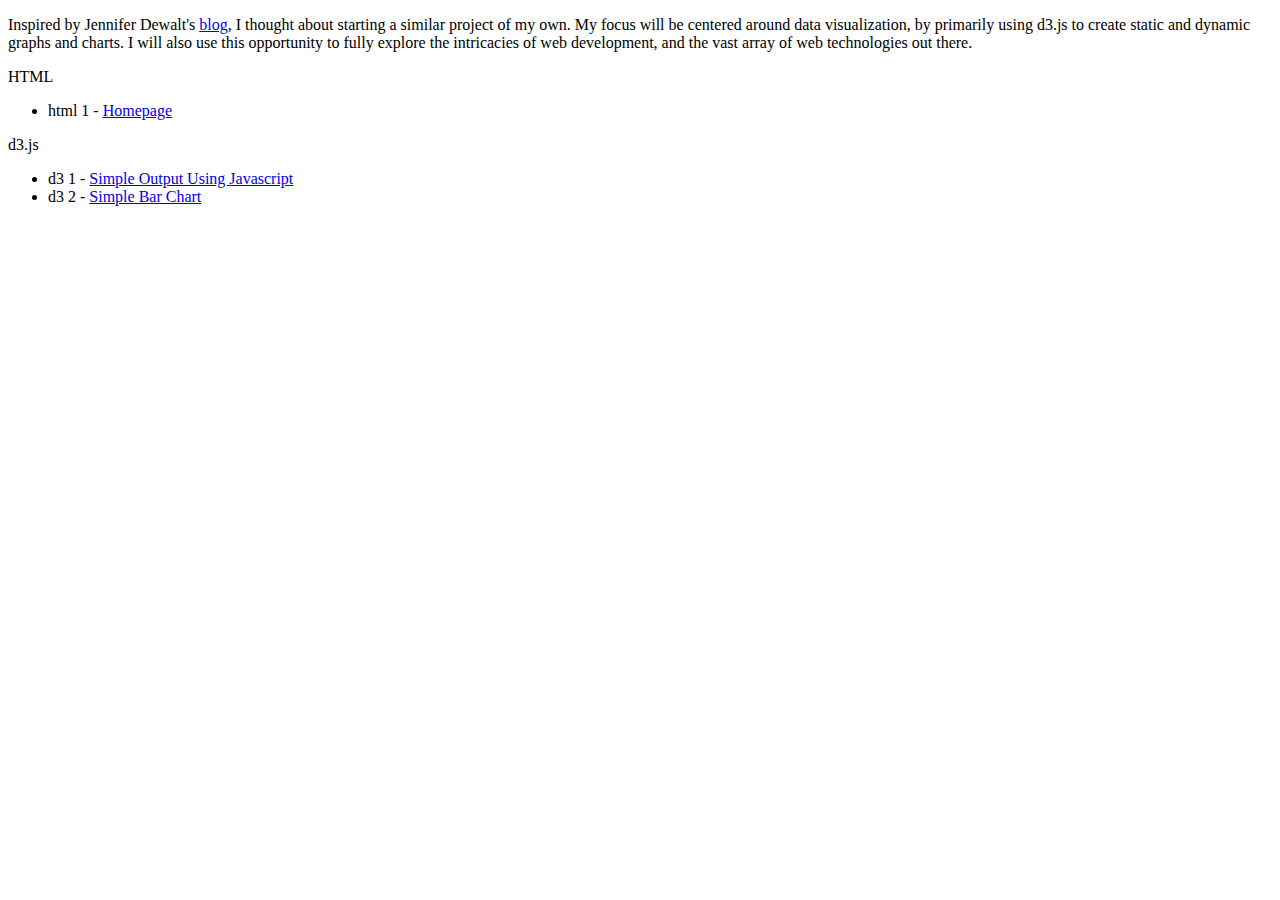
==== index.html @ f6549a96 "Update index.html" ====
<!DOCTYPE html>
<html lang='en'>
<head>
	<meta charset='utf-8'/>
	<link rel='stylesheet' href='css/index.css'/>
	<title>projects::home</title>
</head>
<body>
	<div id='site-wrapper'>
		<div id='content-section'>
			<div id='intro'>
			<p>Inspired by Jennifer Dewalt's <a href="http://jenniferdewalt.com/">blog</a>, I thought about starting a similar project of my own. My focus will be centered around data visualization, by primarily using d3.js to create static and dynamic graphs and charts. I will also use this opportunity to fully explore the intricacies of web development, and the vast array of web technologies out there.
			</p>
			</div>
			<div id='ex-section'>
				<div class='subhead'>HTML</div>
				<ul>
					<li>html 1 - <a href="index.html">Homepage</a></li>
				</ul>
				<div class='subhead'>d3.js</div>
				<ul>
					<li>d3 1 - <a href="d3_1.html">Simple Output Using Javascript</a></li>
					<li>d3 2 - <a href="d3_2.html">Simple Bar Chart</a></li>
				</ul>
			</div>
		</div>
</body>
</html>
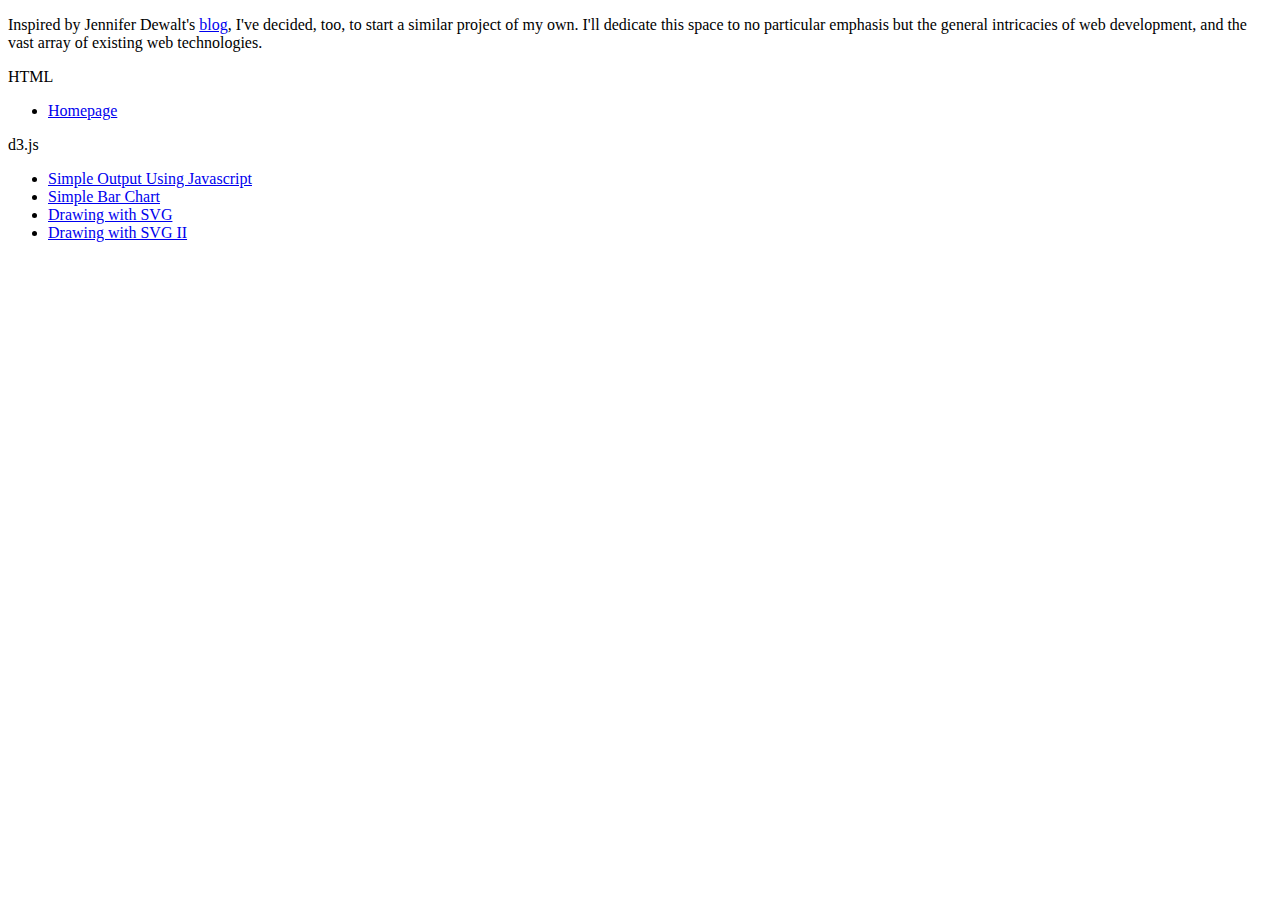
==== commit f5b3c74a: "add svg II" ====
--- a/index.html
+++ b/index.html
@@ -3,24 +3,25 @@
 <head>
 	<meta charset='utf-8'/>
 	<link rel='stylesheet' href='css/index.css'/>
-	<title>projects::home</title>
+	<title>practice mode - LIVE!</title>
 </head>
 <body>
 	<div id='site-wrapper'>
 		<div id='content-section'>
 			<div id='intro'>
-			<p>Inspired by Jennifer Dewalt's <a href="http://jenniferdewalt.com/">blog</a>, I thought about starting a similar project of my own. My focus will be centered around data visualization, by primarily using d3.js to create static and dynamic graphs and charts. I will also use this opportunity to fully explore the intricacies of web development, and the vast array of web technologies out there.
-			</p>
+			<p>Inspired by Jennifer Dewalt's <a href="http://jenniferdewalt.com/">blog</a>, I've decided, too, to start a similar project of my own. I'll dedicate this space to no particular emphasis but the general intricacies of web development, and the vast array of existing web technologies. <!--It's worthy of note, however, that I had virtually no programming experience when I entered 2013. I was just short of turning 29. For the next several months I began to self-study <a href="http://www.python.org/">Python</a>. After finally equipped with the basic knowledge of programming, I'm finally ready to take the next step and push everything live, while I continue to learn, think, and create with fingers and keyboard.--></p>
 			</div>
 			<div id='ex-section'>
-				<div class='subhead'>HTML</div>
+				<div class='subhead header'>HTML</div>
 				<ul>
-					<li>html 1 - <a href="index.html">Homepage</a></li>
+					<li><a href="index.html">Homepage</a></li>
 				</ul>
-				<div class='subhead'>d3.js</div>
+				<div class='subhead header'>d3.js</div>
 				<ul>
-					<li>d3 1 - <a href="d3_1.html">Simple Output Using Javascript</a></li>
-					<li>d3 2 - <a href="d3_2.html">Simple Bar Chart</a></li>
+					<li><a href="d3_1.html">Simple Output Using Javascript</a></li>
+					<li><a href="d3_2.html">Simple Bar Chart</a></li>
+					<li><a href="d3_3.html">Drawing with SVG</a></li>
+					<li><a href="d3_4.html">Drawing with SVG II</a></li>
 				</ul>
 			</div>
 		</div>
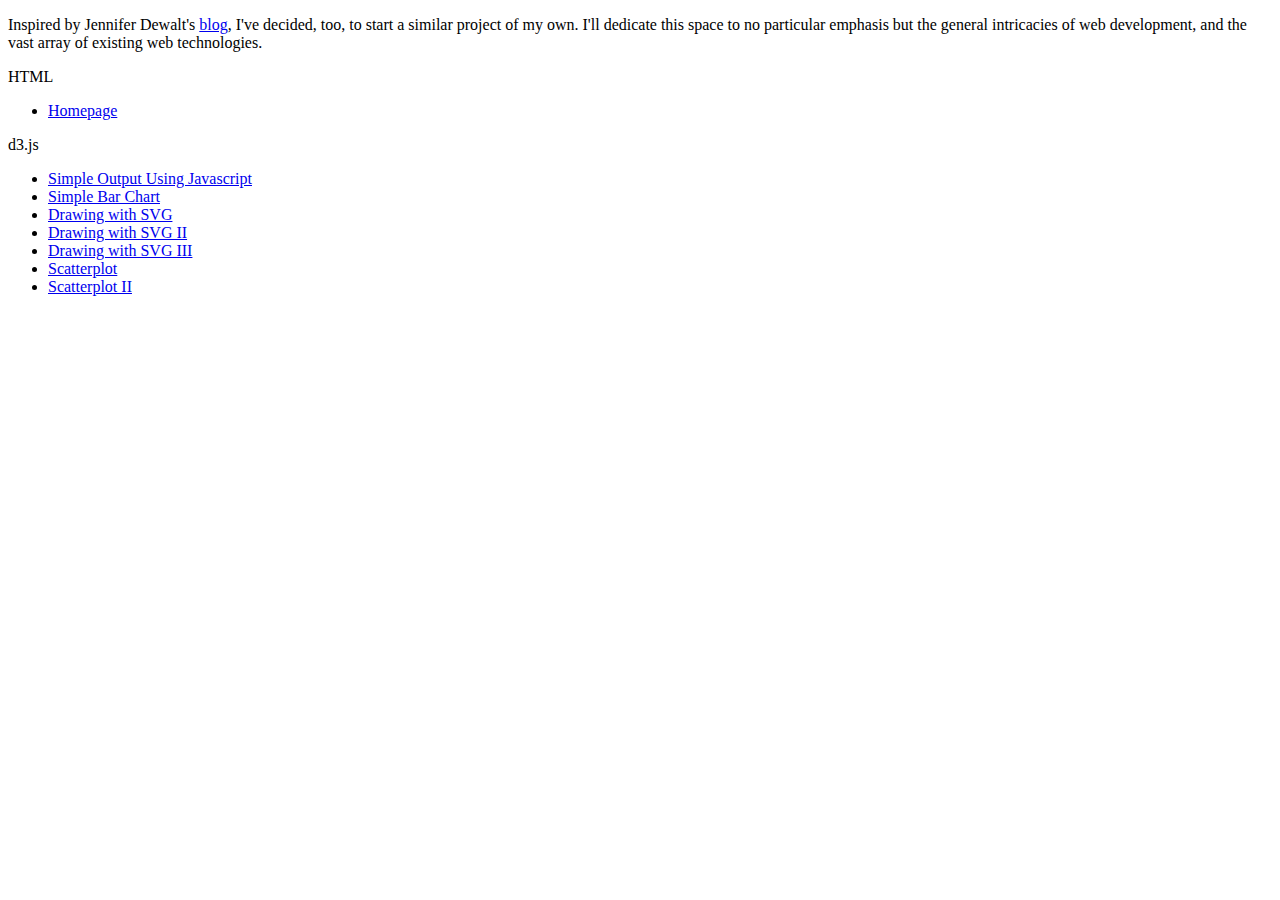
==== commit 7d8f16f1: "add d3_7" ====
--- a/index.html
+++ b/index.html
@@ -22,6 +22,9 @@
 					<li><a href="d3_2.html">Simple Bar Chart</a></li>
 					<li><a href="d3_3.html">Drawing with SVG</a></li>
 					<li><a href="d3_4.html">Drawing with SVG II</a></li>
+					<li><a href="d3_5.html">Drawing with SVG III</a></li>
+					<li><a href="d3_6.html">Scatterplot</a></li>
+					<li><a href="d3_7.html">Scatterplot II</a></li>
 				</ul>
 			</div>
 		</div>
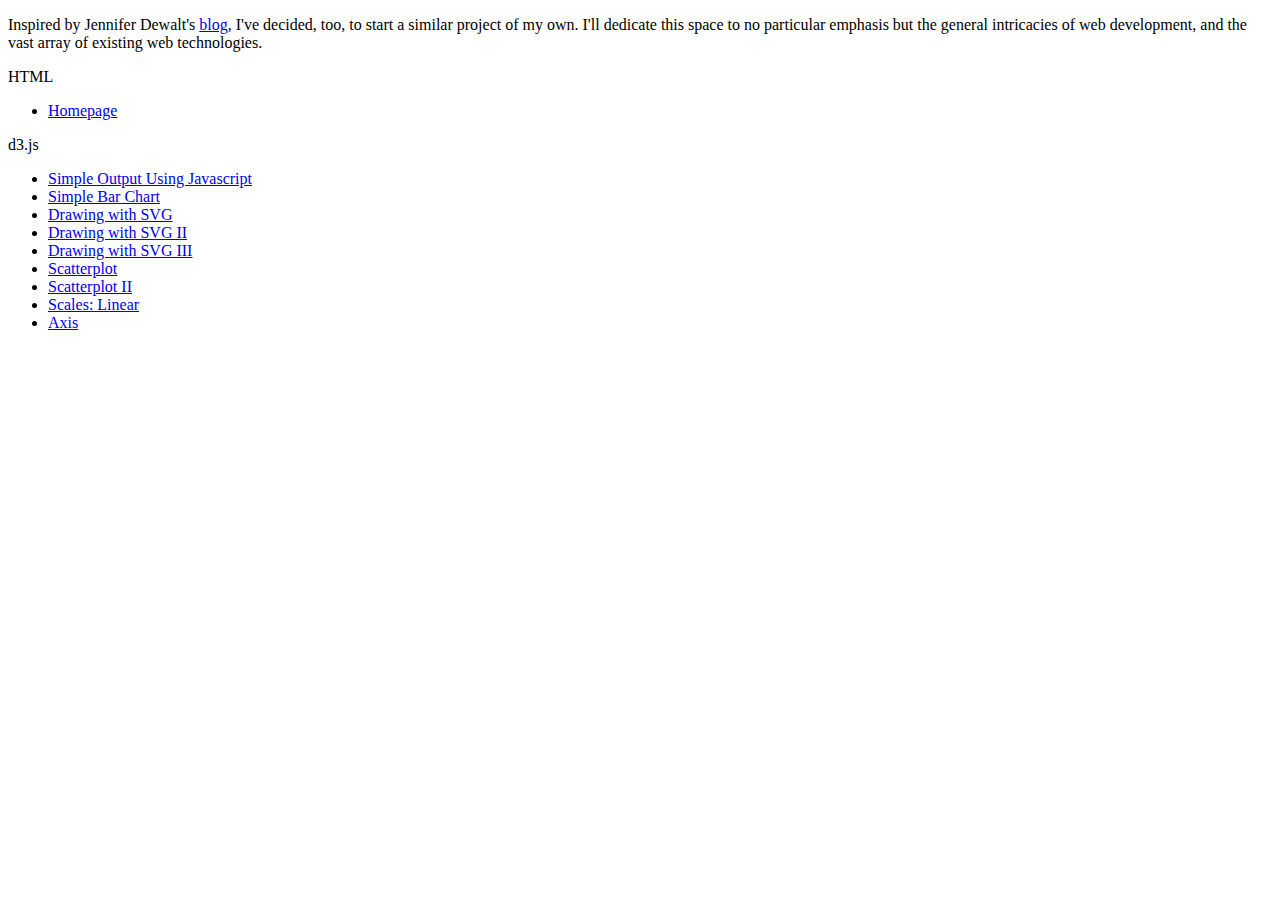
==== commit 982315b6: "added d3_9 axis" ====
--- a/index.html
+++ b/index.html
@@ -25,6 +25,8 @@
 					<li><a href="d3_5.html">Drawing with SVG III</a></li>
 					<li><a href="d3_6.html">Scatterplot</a></li>
 					<li><a href="d3_7.html">Scatterplot II</a></li>
+					<li><a href="d3_8.html">Scales: Linear</a></li>
+					<li><a href="d3_9.html">Axis</a></li>
 				</ul>
 			</div>
 		</div>
